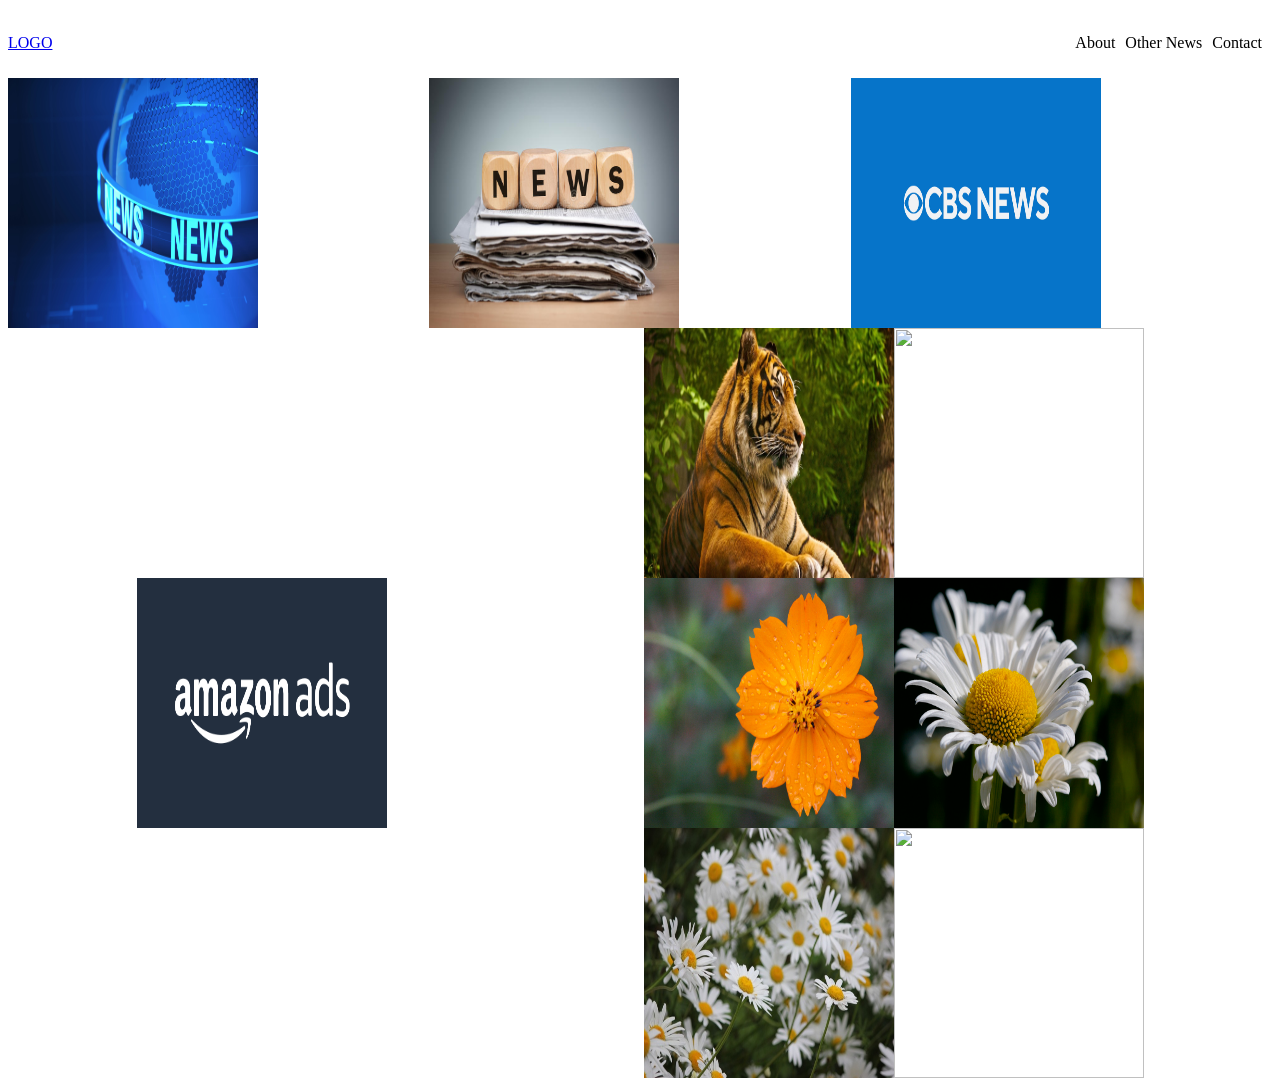
==== Área de Trabalho/html_css/teste_site_02/index.html @ f9873ada "First Commit" ====
<!DOCTYPE html>
<html lang="en">
<head>
    <meta charset="UTF-8">
    <meta http-equiv="X-UA-Compatible" content="IE=edge">
    <meta name="viewport" content="width=device-width, initial-scale=1.0">
    <link rel="stylesheet" href="style.css">

    <title>NEWS SITE</title>
</head>
<body>
    <header>
        <a href="\">LOGO</a>

        <ul>
            <li>About</li>
            <li>Other News</li>
            <li>Contact</li>
        </ul>
    </header>

    <main>

        <div class="images_flex">
            <img src="img1.jpg" alt="imagem 1">
            <img src="img2.jpg" alt="imagem 2">
            <img src="img3.jpg" alt="imagem 3">
        </div>

        <div class="main_body">
    
            <div class="advertising">
                <img src="img4.png" alt="">
            </div>
    
            <div class="images_grid">
                <img src="img_01.jpg" alt="">
                <img src="img_02.jpg" alt="">
                <img src="img_03.jpg" alt="">
                <img src="img_04.jpg" alt="">
                <img src="img_05.jpg" alt="">
                <img src="img_06.jpg" alt="">
            </div>

        </div>

    </main>
</body>
</html>
---- Área de Trabalho/html_css/teste_site_02/style.css ----
header{
    display: flex;

    justify-content: space-between;
    align-items: center;
}

header ul{
    display: flex;
    gap: 10px;
    list-style: none;
    padding: 10px;
}

.main_body{
    display: flex;
    align-items: center;
    justify-content: space-around;
}

img{
    height: 250px;
    width: 250px;
}

.images_flex{
    display: grid;
    grid-template-columns: 1fr 1fr 1fr;
    grid-template-rows: 1fr;
    height: 250px;
    width: 100%;
    justify-content: space-between;
    align-items: center;
}

.advertising{
    display: grid;
    grid-template-columns: 1fr;
    grid-template-rows: 1fr;
    align-self: center;
}

.images_grid{
    display: grid;
    grid-template-columns: 1fr 1fr;
    grid-template-rows: 1fr 1fr 1fr;

    justify-content: space-between;
    align-items: center;
}
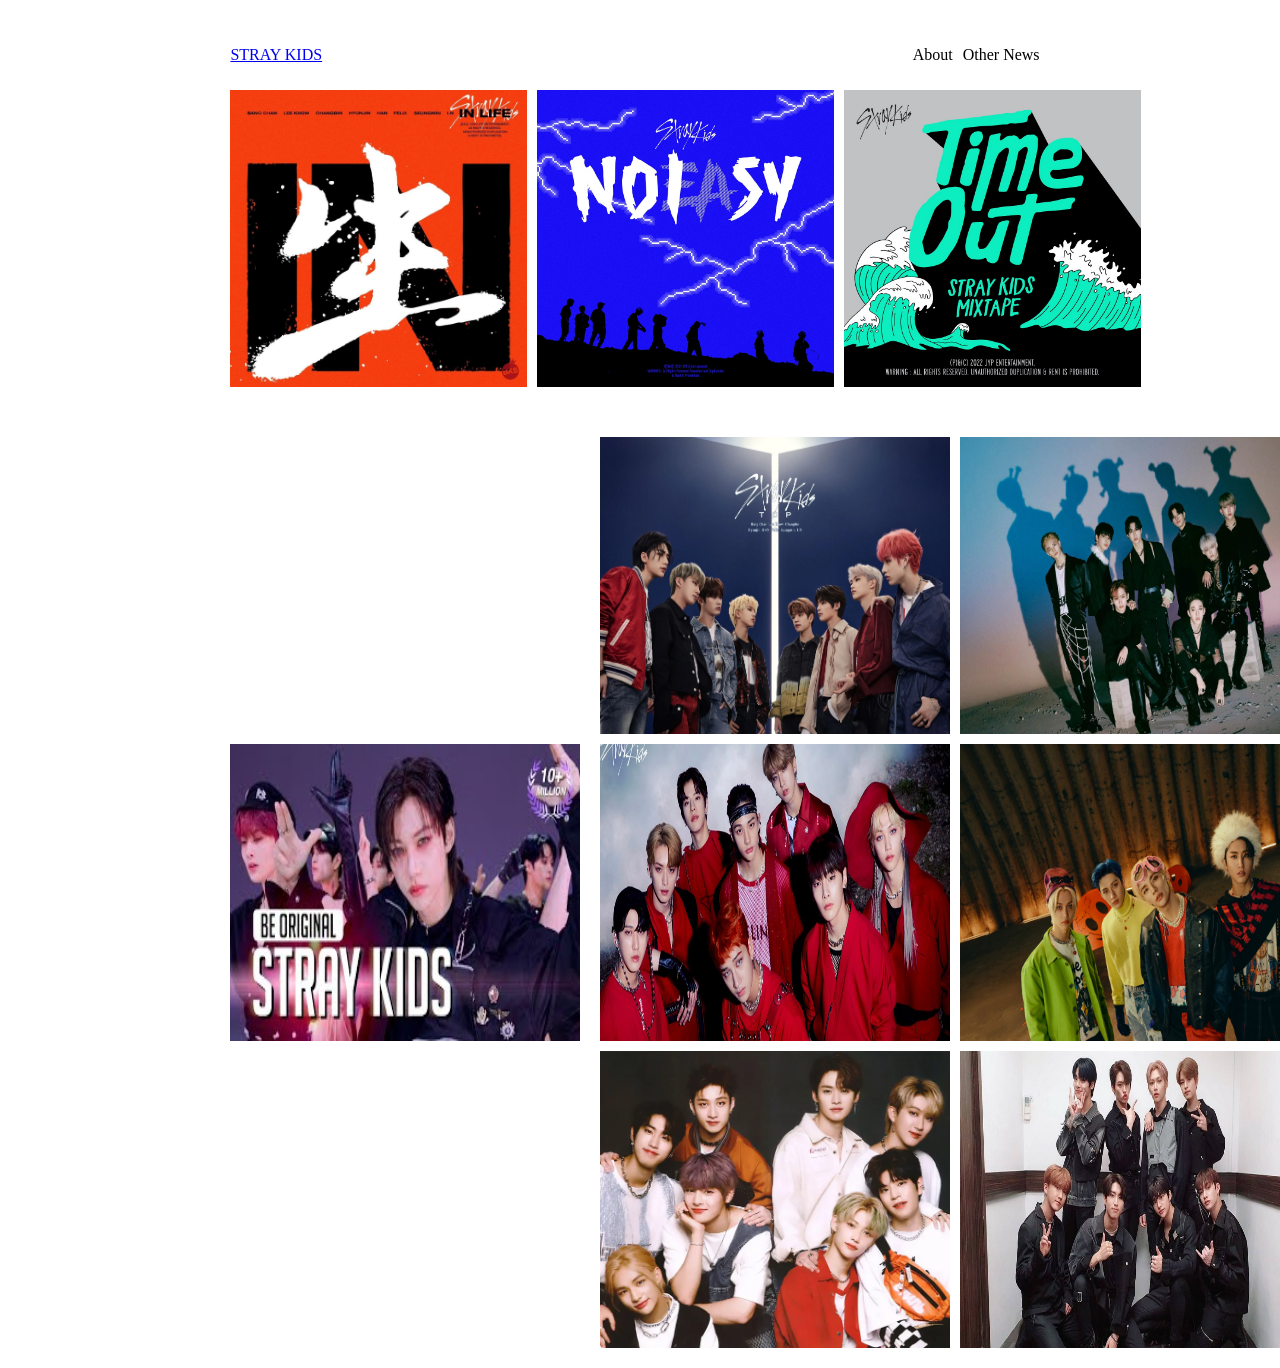
==== commit 56997583: "atualização" ====
--- a/Área de Trabalho/html_css/teste_site_02/index.html
+++ b/Área de Trabalho/html_css/teste_site_02/index.html
@@ -10,40 +10,50 @@
 </head>
 <body>
     <header>
-        <a href="\">LOGO</a>
+        <a href="\">STRAY KIDS</a>
 
         <ul>
             <li>About</li>
             <li>Other News</li>
-            <li>Contact</li>
         </ul>
     </header>
 
     <main>
 
-        <div class="images_flex">
-            <img src="img1.jpg" alt="imagem 1">
-            <img src="img2.jpg" alt="imagem 2">
-            <img src="img3.jpg" alt="imagem 3">
+        <div class="images_row">
+            <img src="album01.jpg" alt="imagem 1">
+            <img src="album02.jpg" alt="imagem 2">
+            <img src="album03.jpg" alt="imagem 3">
         </div>
 
         <div class="main_body">
     
             <div class="advertising">
-                <img src="img4.png" alt="">
+                <img src="skz_comeback.jpg" alt="">
             </div>
     
-            <div class="images_grid">
-                <img src="img_01.jpg" alt="">
-                <img src="img_02.jpg" alt="">
-                <img src="img_03.jpg" alt="">
-                <img src="img_04.jpg" alt="">
-                <img src="img_05.jpg" alt="">
-                <img src="img_06.jpg" alt="">
+            <div class="images_galery">
+                <img src="img01.jpeg" alt="">
+                <img src="img02.webp" alt="">
+                <img src="img03.webp" alt="">
+                <img src="img04.jpg" alt="">
+                <img src="img05.webp" alt="">
+                <img src="img06.jpg" alt="">
             </div>
 
         </div>
 
     </main>
+    <footer>
+        <a href="https://instagram.com">
+            <i class="ph ph-instagram-logo"></i>
+        </a>
+        <a href="https://linkedin.com">
+            <i class="ph ph-linkedin-logo"></i>
+        </a>
+        <a href="https://youtube.com">
+            <i class="ph ph-youtube-logo"></i>
+        </a>
+    </footer>
 </body>
 </html>
--- a/Área de Trabalho/html_css/teste_site_02/style.css
+++ b/Área de Trabalho/html_css/teste_site_02/style.css
@@ -1,3 +1,10 @@
+html, body{
+    margin: auto;
+    width: 80%;
+
+    padding: 10px;
+}
+
 header{
     display: flex;
 
@@ -19,32 +26,33 @@
 }
 
 img{
-    height: 250px;
-    width: 250px;
+    height: 33vh;
+    max-width: 350px;
 }
 
-.images_flex{
-    display: grid;
-    grid-template-columns: 1fr 1fr 1fr;
-    grid-template-rows: 1fr;
-    height: 250px;
-    width: 100%;
+.images_row{
+    display: flex;
     justify-content: space-between;
     align-items: center;
-}
+    gap: 10px;
+    padding-bottom: 50px;
+} 
 
 .advertising{
     display: grid;
     grid-template-columns: 1fr;
     grid-template-rows: 1fr;
-    align-self: center;
-}
 
-.images_grid{
+    padding-right: 20px;
+} 
+
+.images_galery{
     display: grid;
     grid-template-columns: 1fr 1fr;
     grid-template-rows: 1fr 1fr 1fr;
 
-    justify-content: space-between;
-    align-items: center;
+    align-content: center;
+    justify-content: center;
+
+    gap: 10px;
 }
